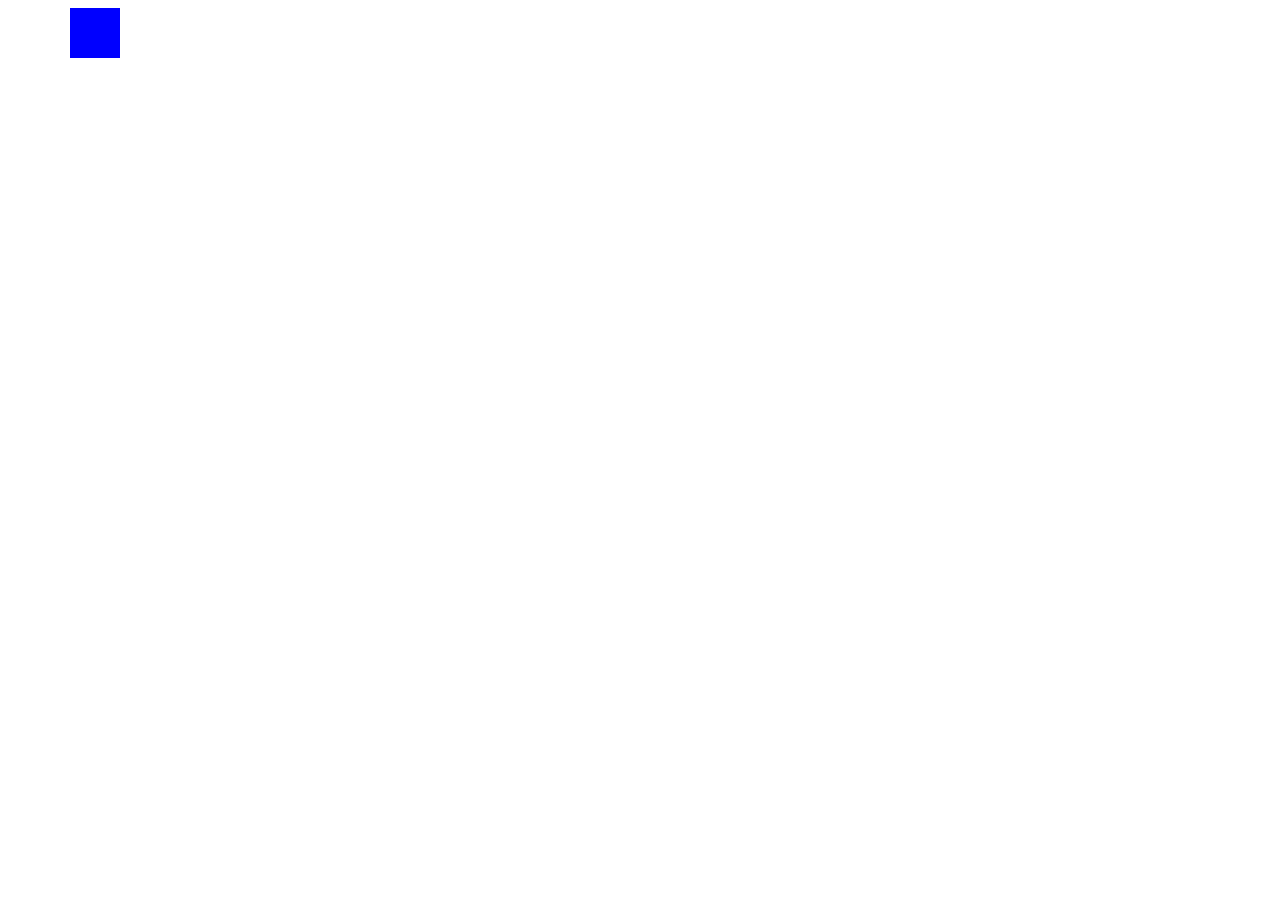
==== opdracht-3-div bewegen/index.html @ d30e0dd0 "opdracht gemaakt" ====
<!DOCTYPE html>
<html lang="en">
<head>
  <meta charset="UTF-8">
  <meta name="viewport" content="width=device-width, initial-scale=1.0">
  <link rel="stylesheet" href="style.css">
  <title>Animated Div</title>
</head>
<body>

<div id="animatedDiv"></div>

<script src="app.js"></script>

</body>
</html>
---- opdracht-3-div bewegen/style.css ----
#animatedDiv {
    width: 50px;
    height: 50px;
    background-color: blue;
    position: absolute;
  }
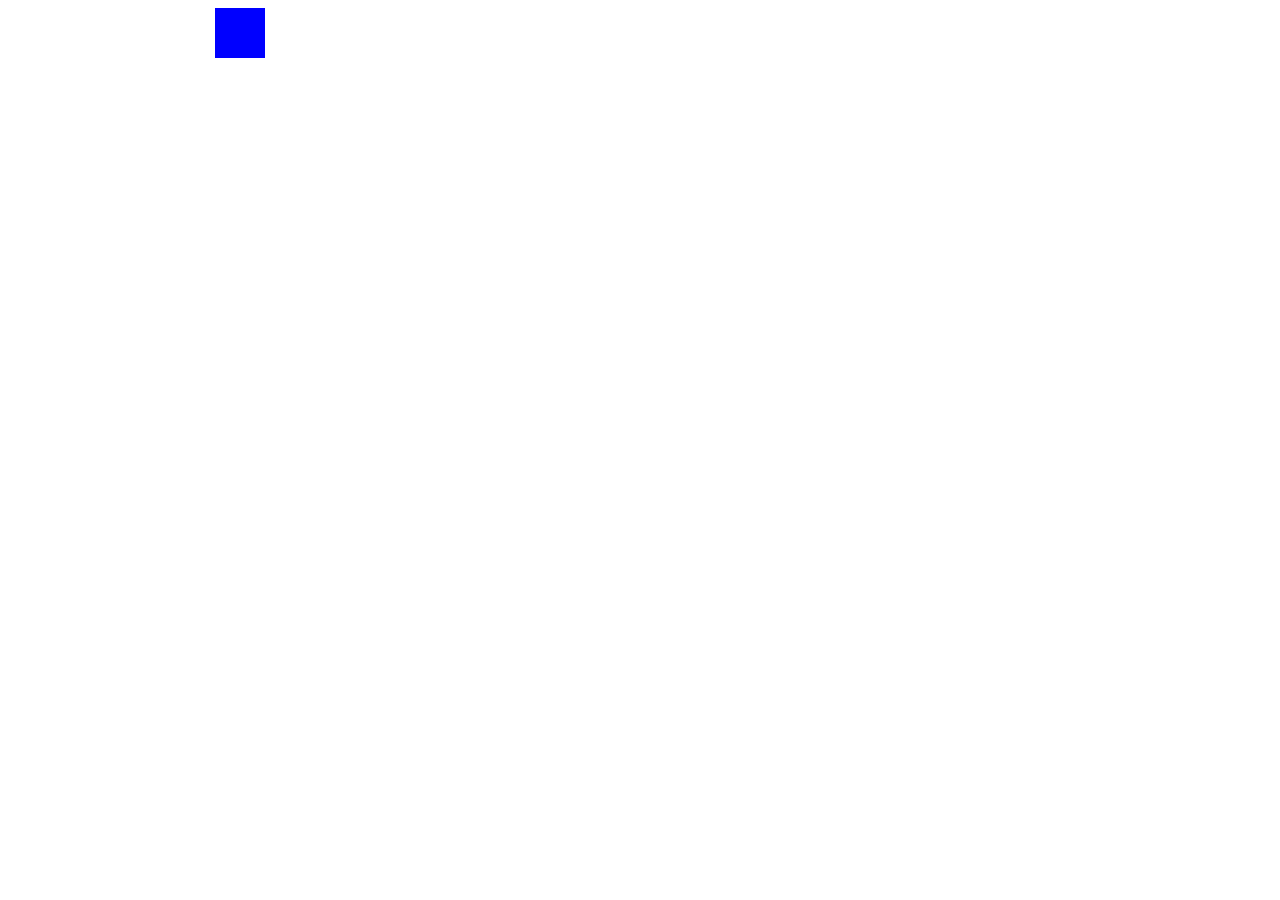
==== commit 4d20f15e: "teruge naar links" ====
--- a/opdracht-3-div bewegen/index.html
+++ b/opdracht-3-div bewegen/index.html
@@ -13,4 +13,4 @@
 <script src="app.js"></script>
 
 </body>
-</html>+</html>
--- a/opdracht-3-div bewegen/style.css
+++ b/opdracht-3-div bewegen/style.css
@@ -1,7 +1,10 @@
 #animatedDiv {
-    width: 50px;
-    height: 50px;
-    background-color: blue;
-    position: absolute;
-  }
+  width: 50px;
+  height: 50px;
+  background-color: blue;
+  position: absolute;
+}
+
+
+
   